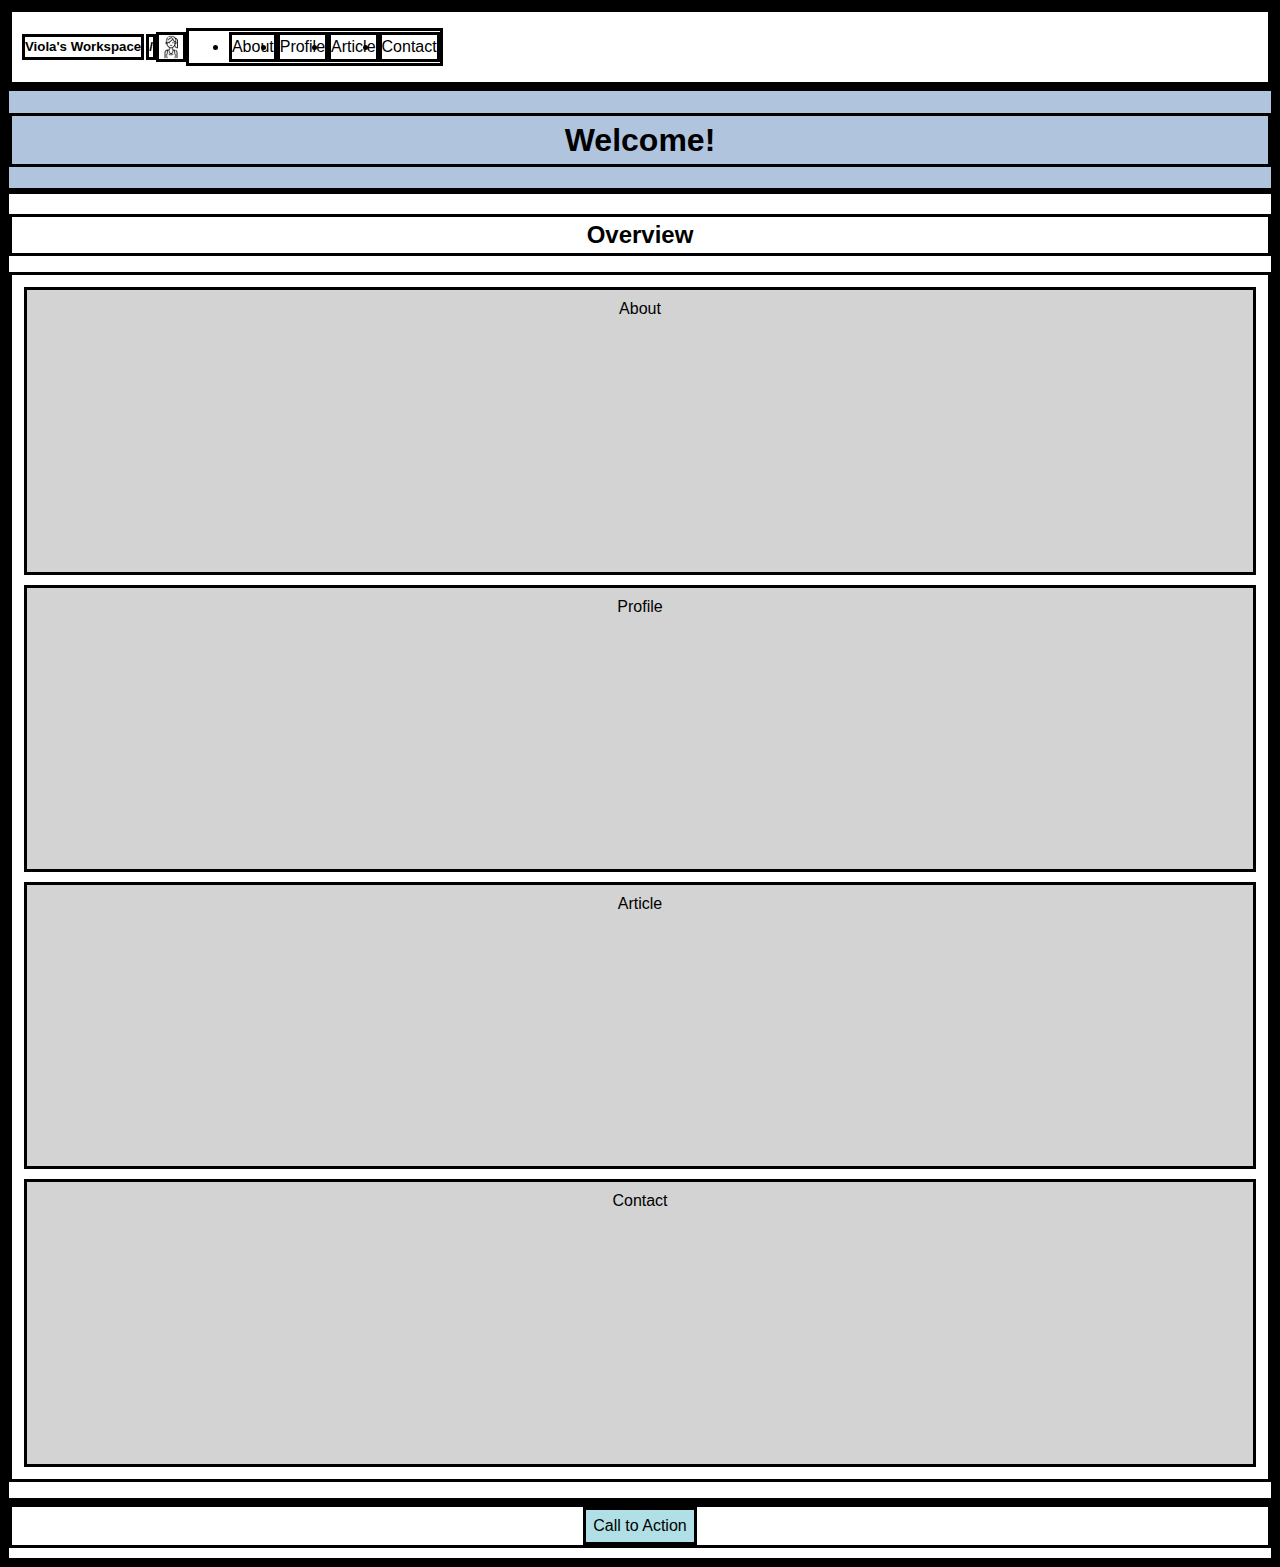
==== Week-1/Assignment-2/index.html @ 7c61bb7c "Add files via upload" ====
<!DOCTYPE html>
<html lang="en">

<head>
    <meta charset="UTF-8">
    <meta name="viewport" content="width=device-width, initial-scale=1.0">
    <link rel="stylesheet" href="flexbox.css">
    <title>Assignment-2</title>
</head>

<body>
    <header>
        <div class="main-header">
            <h5 class="name">Viola's Workspace</h5>
            <h5 class="slash">/</h5>
            <img src="girl.png" class="logo" width=30px height=30px>
            <ul class="main-nav">
                <li>About</li>
                <li>Profile</li>
                <li>Article</li>
                <li>Contact</li>
            </ul>
            <img src="menu.png" class="menu" width=30px height=30px>
        </div>
    </header>

    <div class="banner">
        <h1 class="headline">Welcome!</h1>
    </div>

    <div class="section">
        <h2 class="section-headline">Overview</h2>
        <ul class="section-box">
            <li>About</li>
            <li>Profile</li>
            <li>Article</li>
            <li>Contact</li>
        </ul>
    </div>

    <footer>
        <div class="main-footer">
            <span class="action">Call to Action</span>
        </div>
    </footer>

</body>

</html>
---- Week-1/Assignment-2/flexbox.css ----
/*---Basic Styles---*/
*{
    box-sizing: border-box;
    border-style: solid;
    border-color: black; 
}

body{
    font-family: 'Varela Round', sans-serif;
    line-height: 1.5;
    color: #000;
    margin: 0; 
}

/*Container*/
.main-header {
    height: 10%;
    display: flex;
}
.main-nav {
    display: flex;
    flex-direction: row;
    align-items: center;
    justify-content: flex-end;
}

.banner, 
.section, 
.main-footer {
    display: flex;
    flex-direction: column;
    justify-content: center;
}

.banner {
    background-color: lightsteelblue;
}

.section-box {
    padding: 2px;
}
.section-box li{
    text-align: center;
    list-style: none;
    padding: 7px 20% 20%;
    margin: 10px;
    background-color: lightgray;
}
.main-footer {
    margin-bottom: 10px;
}

/*Objects*/
.name, 
.slash, 
.logo,
.menu {
    align-self: center;
}
.name {
    margin-left: 10px;
}
.slash {
    margin-left: 2px;
}
.menu {
    margin-right: 10px;
    margin-left: auto;
}
.headline {
    text-align: center;
    flex-grow: 1; 
}
.section-headline {
    margin: 20px 0px 0px;
    text-align: center;
}
.action {
    padding: 4px 7px;
    background-color: powderblue;
    text-align: center;
    align-self: center;
}





/*---Media Queries---*/
@media (max-width: 799px){
    .main-nav{
        display: none;
    }
}
@media(min-width: 500px) and (max-width: 799px){
    .section-box{
        display: flex;
        flex-direction: row; 
        flex-wrap: wrap;
        justify-content: space-between;
    }
    .menu {
        display: none;
    }

}
@media(min-width: 800px) and (max-width: 1200 px){
    /* .main-nav li{
        align-self: flex-end;
    } */
    .menu {
        display: none;
    }

}
@media(min-width: 1200px) {
    .menu {
        display: none;
    }
}   

@media (min-width: 500px){
    .main-header{

    }
}
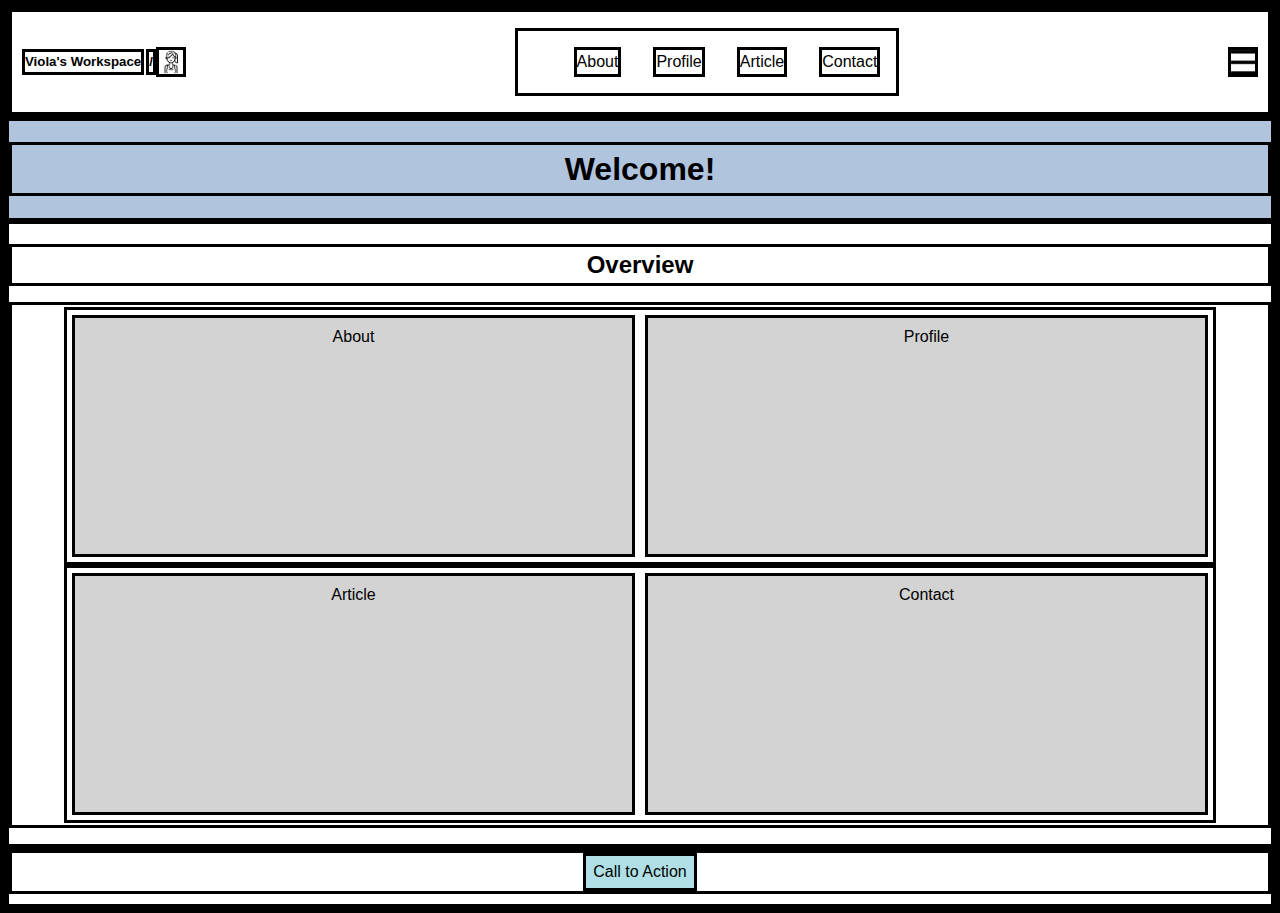
==== commit 558df772: "Add files via upload" ====
--- a/Week-1/Assignment-2/index.html
+++ b/Week-1/Assignment-2/index.html
@@ -31,10 +31,14 @@
     <div class="section">
         <h2 class="section-headline">Overview</h2>
         <ul class="section-box">
-            <li>About</li>
-            <li>Profile</li>
-            <li>Article</li>
-            <li>Contact</li>
+            <div class="top-box">
+                <li>About</li>
+                <li>Profile</li>
+            </div>
+            <div class="under-box">
+                <li id="article">Article</li>
+                <li>Contact</li>
+            </div>
         </ul>
     </div>
 
--- a/Week-1/Assignment-2/flexbox.css
+++ b/Week-1/Assignment-2/flexbox.css
@@ -2,7 +2,7 @@
 *{
     box-sizing: border-box;
     border-style: solid;
-    border-color: black; 
+    border-color: black;
 }
 
 body{
@@ -16,12 +16,14 @@
 .main-header {
     height: 10%;
     display: flex;
+    flex-direction: row;
 }
 .main-nav {
     display: flex;
     flex-direction: row;
     align-items: center;
-    justify-content: flex-end;
+    justify-content: space-evenly;
+    margin-left: auto; 
 }
 
 .banner, 
@@ -30,6 +32,7 @@
     display: flex;
     flex-direction: column;
     justify-content: center;
+    align-items: stretch;
 }
 
 .banner {
@@ -38,13 +41,6 @@
 
 .section-box {
     padding: 2px;
-}
-.section-box li{
-    text-align: center;
-    list-style: none;
-    padding: 7px 20% 20%;
-    margin: 10px;
-    background-color: lightgray;
 }
 .main-footer {
     margin-bottom: 10px;
@@ -67,6 +63,12 @@
     margin-right: 10px;
     margin-left: auto;
 }
+
+.main-nav li{
+    list-style-type: none;
+    margin: 1em; 
+}
+
 .headline {
     text-align: center;
     flex-grow: 1; 
@@ -75,6 +77,17 @@
     margin: 20px 0px 0px;
     text-align: center;
 }
+
+.section-box li{
+    text-align: center;
+    list-style: none;
+    flex: 1; 
+    padding: 7px 20% 20%;
+    margin: 5px;
+    background-color: lightgray;
+    align-self: center;
+}
+
 .action {
     padding: 4px 7px;
     background-color: powderblue;
@@ -87,40 +100,53 @@
 
 
 /*---Media Queries---*/
+@media(max-width: 500px){
+    .section-box{
+        display: flex;
+        flex-direction: column; 
+        justify-content: center;
+    }
+    .under-box {
+        margin-top: 0px;
+    }
+    #article {
+        margin-top: 0px; 
+    }
+
+}
 @media (max-width: 799px){
     .main-nav{
         display: none;
     }
 }
-@media(min-width: 500px) and (max-width: 799px){
+@media(min-width: 500px) {
     .section-box{
         display: flex;
-        flex-direction: row; 
-        flex-wrap: wrap;
-        justify-content: space-between;
+        flex-direction: column; 
+        justify-content: center;
     }
+    .top-box, 
+    .under-box {
+        display: flex; 
+        flex-direction: row;
+    }
+
+}
+@media(min-width: 800px) and (max-width: 1200px){
+    .main-nav li{
+        align-self: flex-end;
+    } 
     .menu {
         display: none;
     }
-
-}
-@media(min-width: 800px) and (max-width: 1200 px){
-    /* .main-nav li{
-        align-self: flex-end;
-    } */
-    .menu {
-        display: none;
-    }
-
 }
 @media(min-width: 1200px) {
-    .menu {
-        display: none;
+    .section-box li{
+        width: 550px; 
+        height: 200px;
     }
-}   
-
-@media (min-width: 500px){
-    .main-header{
-
+    .top-box, 
+    .under-box {
+        margin: 0px 50px 0px; 
     }
 }
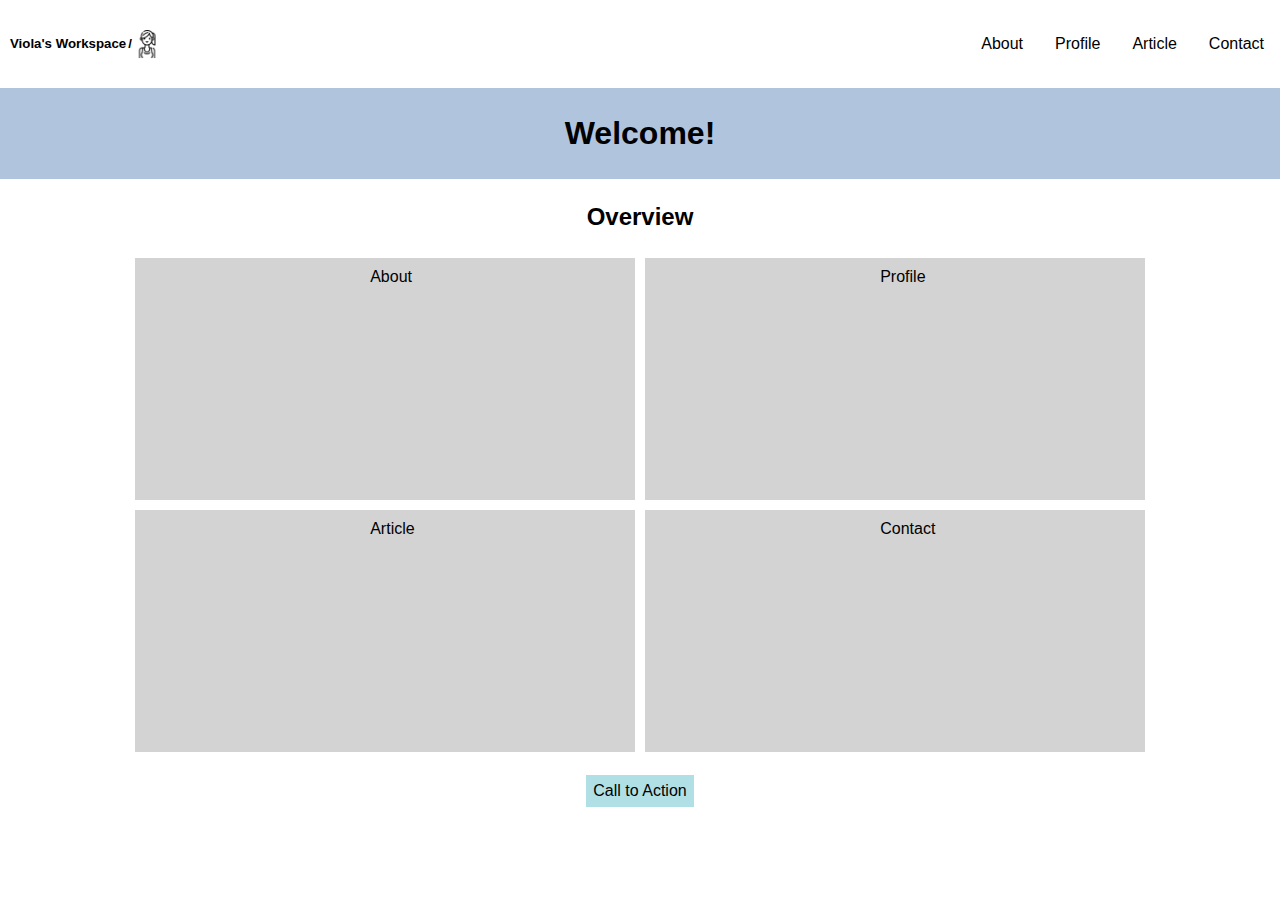
==== commit 48c05fb4: "Add files via upload" ====
--- a/Week-1/Assignment-2/index.html
+++ b/Week-1/Assignment-2/index.html
@@ -36,7 +36,7 @@
                 <li>Profile</li>
             </div>
             <div class="under-box">
-                <li id="article">Article</li>
+                <li>Article</li>
                 <li>Contact</li>
             </div>
         </ul>
--- a/Week-1/Assignment-2/flexbox.css
+++ b/Week-1/Assignment-2/flexbox.css
@@ -1,8 +1,8 @@
 /*---Basic Styles---*/
 *{
     box-sizing: border-box;
-    border-style: solid;
-    border-color: black;
+    /* border-style: solid;
+    border-color: black; */
 }
 
 body{
@@ -78,12 +78,14 @@
     text-align: center;
 }
 
+
 .section-box li{
     text-align: center;
     list-style: none;
     flex: 1; 
     padding: 7px 20% 20%;
     margin: 5px;
+    max-width: 500px; 
     background-color: lightgray;
     align-self: center;
 }
@@ -106,12 +108,6 @@
         flex-direction: column; 
         justify-content: center;
     }
-    .under-box {
-        margin-top: 0px;
-    }
-    #article {
-        margin-top: 0px; 
-    }
 
 }
 @media (max-width: 799px){
@@ -129,10 +125,11 @@
     .under-box {
         display: flex; 
         flex-direction: row;
+        justify-content: center;
     }
 
 }
-@media(min-width: 800px) and (max-width: 1200px){
+@media(min-width: 800px) {
     .main-nav li{
         align-self: flex-end;
     } 
